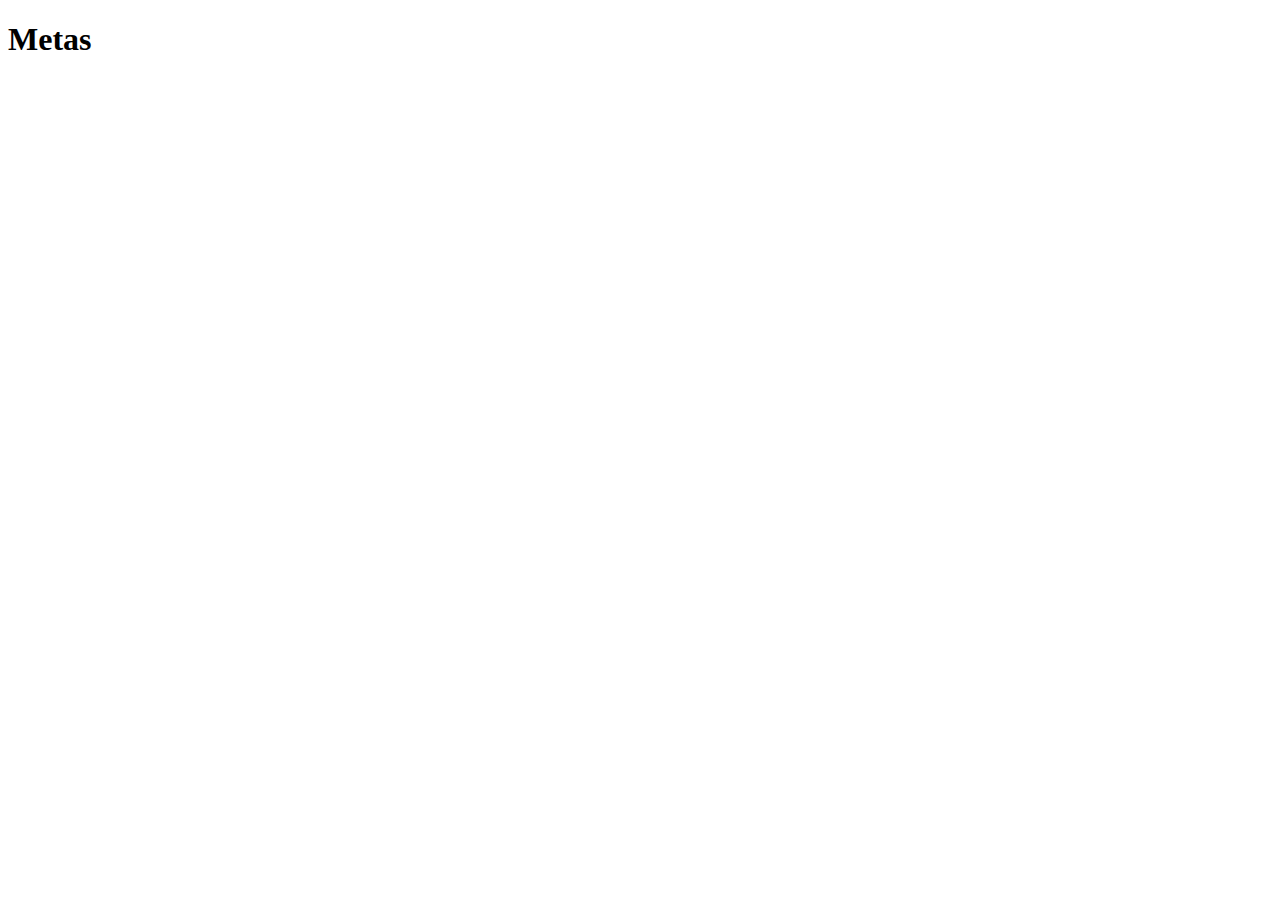
==== index.html @ ce04b61a "início" ====
<!DOCTYPE html>
<html lang="en">
<head>
    <meta charset="UTF-8">
    <meta name="viewport" content="width=device-width, initial-scale=1.0">
    <title>Metas</title>
</head>
<body>
    <h1>Metas</h1>
</body>
</html>
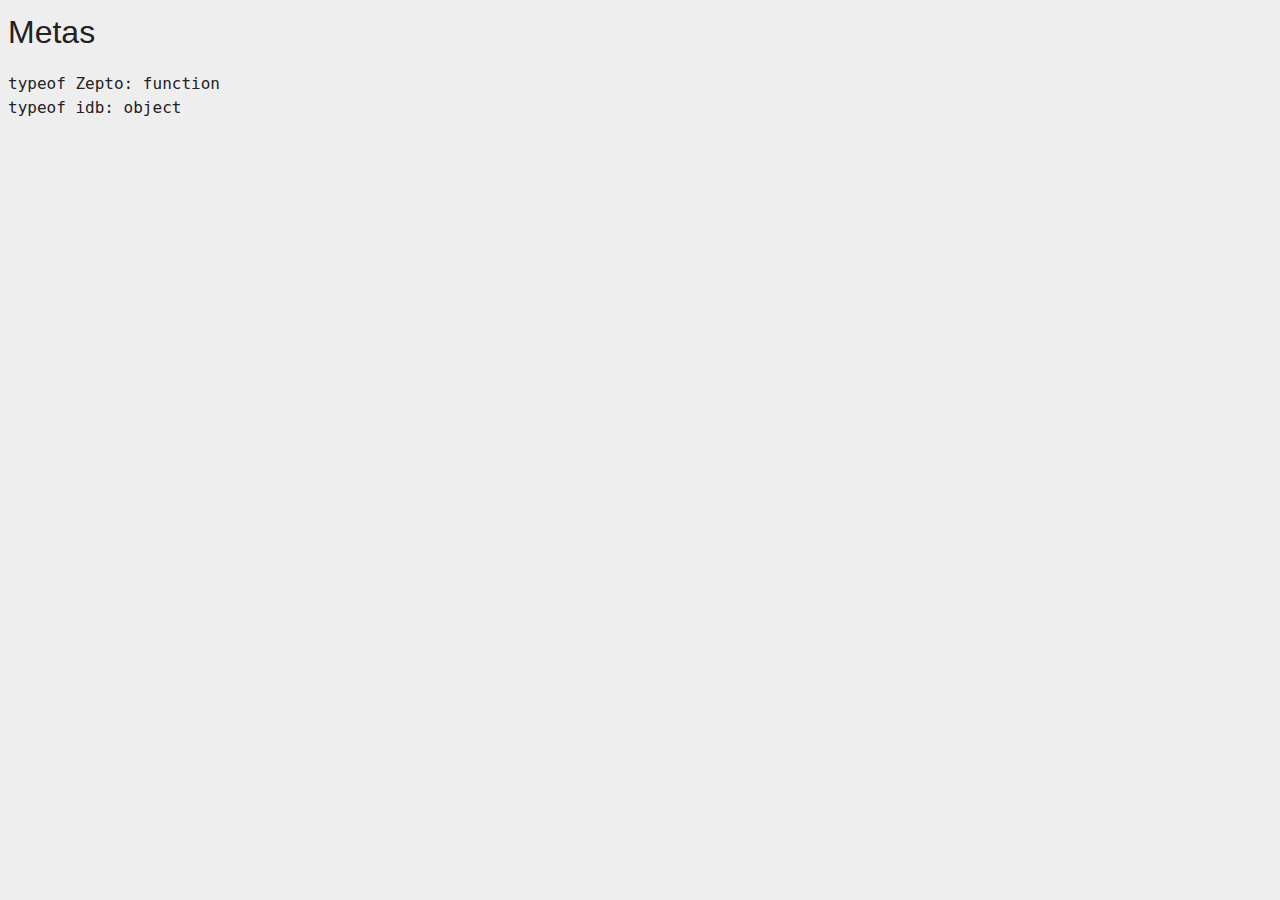
==== commit 1923f7a8: "zepto idb" ====
--- a/index.html
+++ b/index.html
@@ -3,9 +3,22 @@
 <head>
     <meta charset="UTF-8">
     <meta name="viewport" content="width=device-width, initial-scale=1.0">
+    <link rel="stylesheet" href="./css/main.css">
+    <script type="text/javascript" src="./js/zepto.min.js"></script>
+    <script type="text/javascript" src="./js/umd.js"></script>
+    <script type="text/javascript" src="./js/helpers.js"></script>
     <title>Metas</title>
+    <style>
+        
+    </style>
 </head>
 <body>
     <h1>Metas</h1>
+    <div id="log"></div>
+    <script>
+        log('typeof idb: ' + typeof idb);
+        log('typeof Zepto: ' + typeof Zepto);
+
+    </script>
 </body>
 </html>--- a/css/main.css
+++ b/css/main.css
@@ -0,0 +1,67 @@
+body {
+    font-family: Helvetica, Arial, sans-serif;
+    font-size: 16px;
+    line-height: 1.5;
+    color: #222;
+    background-color: #EEE;
+}
+
+h1, h2, h3, h4, h5, h6 {
+    font-weight: 400;
+    margin: 0 0 16px 0;
+}
+
+p {
+    margin: 0 0 16px 0;
+}
+
+a {
+    color: #1e88e5;
+    text-decoration: none;
+}
+
+a:hover {
+    text-decoration: underline;
+}
+
+button {
+    background-color: #08C;
+    color: white;
+    border: none;
+    padding: 8px 16px;
+    cursor: pointer;
+    border-radius: 4px;
+    transition: background-color 0.3s;
+}
+
+button:hover {
+    background-color: #08C;
+}
+
+input, select, textarea {
+    font-size:1rem;
+    border: 1px solid #ccc;
+    padding: 8px;
+    border-radius: 4px;
+    width: 100%;
+    box-sizing: border-box;
+}
+
+input:focus, textarea:focus {
+    border-color: #08C;
+    outline: none;
+}
+
+.card {
+    background: white;
+    border-radius: 4px;
+    box-shadow: 0 2px 4px rgba(0, 0, 0, 0.1);
+    padding: 16px;
+    margin: 16px 0;
+}
+
+#log>p {
+    margin:0;
+    padding:0;
+    font-family: monospace;
+}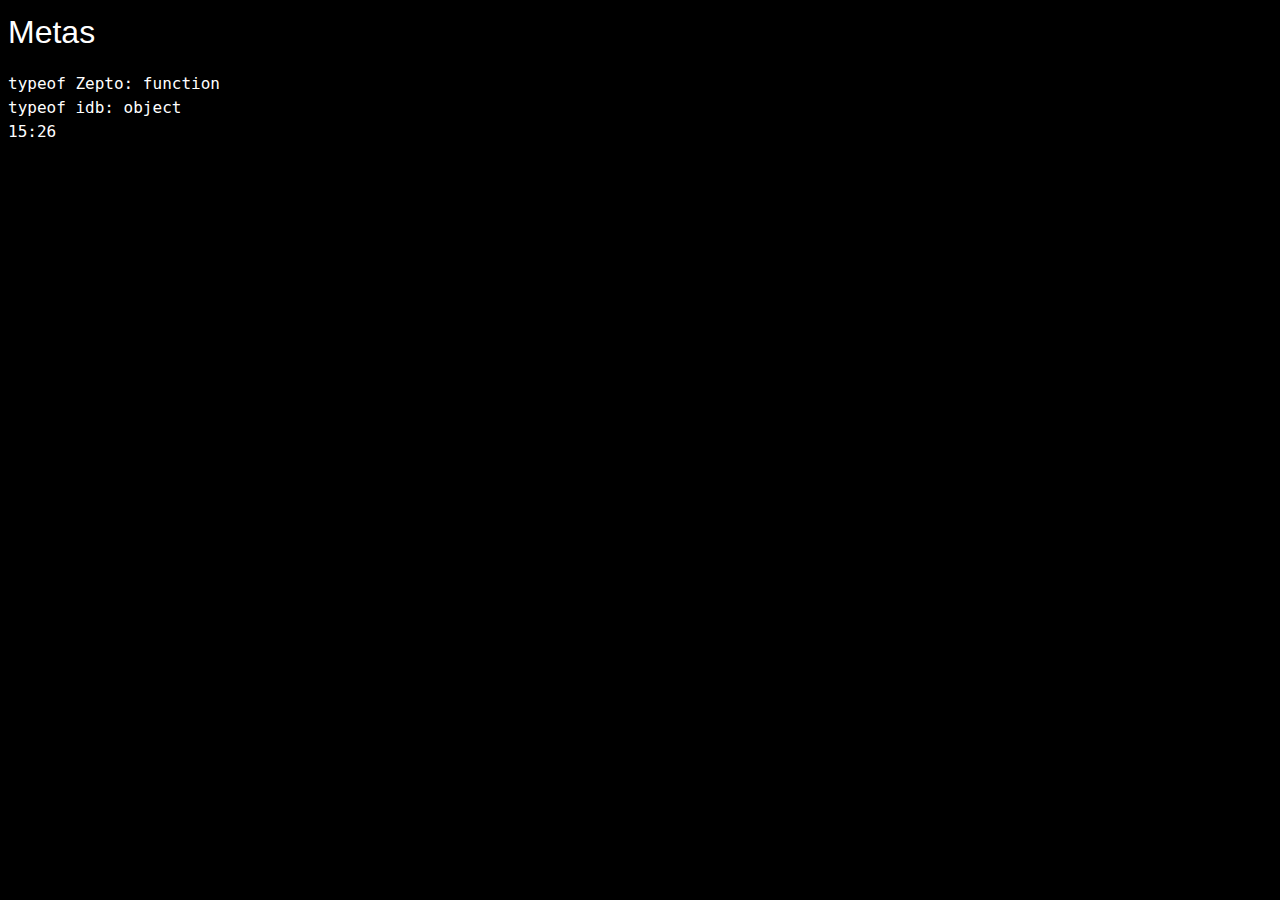
==== commit 58eca3a2: "15:26" ====
--- a/index.html
+++ b/index.html
@@ -12,10 +12,16 @@
         
     </style>
 </head>
-<body>
-    <h1>Metas</h1>
+<body class="dark">
+    <header>
+        <h1>Metas</h1>
+    </header>
+    <main>
+
+    </main>
     <div id="log"></div>
     <script>
+        log("15:26");
         log('typeof idb: ' + typeof idb);
         log('typeof Zepto: ' + typeof Zepto);
 
--- a/css/main.css
+++ b/css/main.css
@@ -1,9 +1,11 @@
+.dark {
+    background-color: black;
+    color: white;
+}
 body {
     font-family: Helvetica, Arial, sans-serif;
     font-size: 16px;
     line-height: 1.5;
-    color: #222;
-    background-color: #EEE;
 }
 
 h1, h2, h3, h4, h5, h6 {
